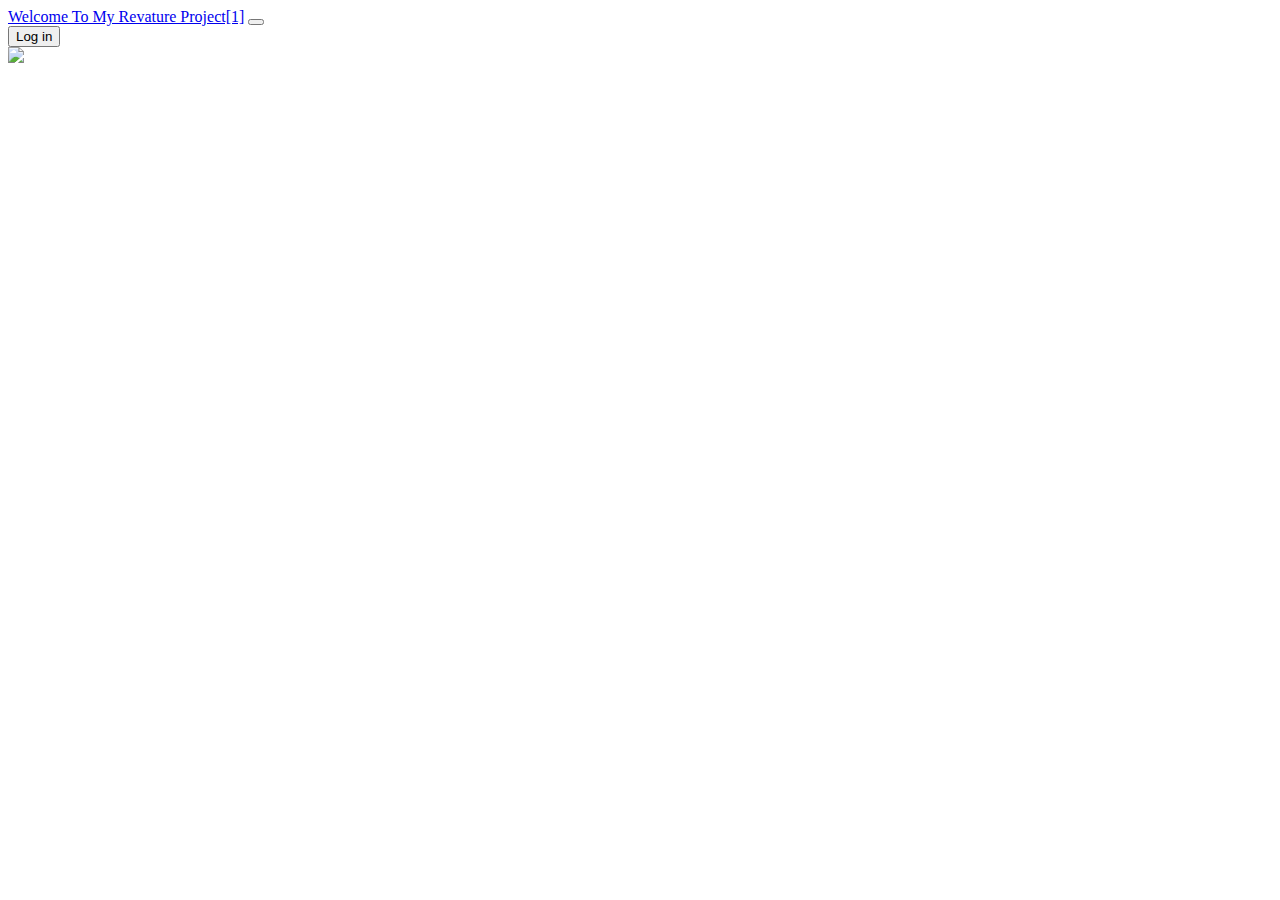
==== Project 1/src/main/webapp/index.html @ 13e9b4cf "adding project 1" ====
<!DOCTYPE html>
<html>
<head>
<meta charset="ISO-8859-1">
<title>Project</title>
    <link rel="stylesheet" href="https://maxcdn.bootstrapcdn.com/bootstrap/4.0.0-beta.2/css/bootstrap.min.css" integrity="sha384-PsH8R72JQ3SOdhVi3uxftmaW6Vc51MKb0q5P2rRUpPvrszuE4W1povHYgTpBfshb"
        crossorigin="anonymous">

    <script src="https://code.jquery.com/jquery-3.2.1.slim.min.js" integrity="sha384-KJ3o2DKtIkvYIK3UENzmM7KCkRr/rE9/Qpg6aAZGJwFDMVNA/GpGFF93hXpG5KkN"
        crossorigin="anonymous"></script>
    <script src="https://cdnjs.cloudflare.com/ajax/libs/popper.js/1.12.3/umd/popper.min.js" integrity="sha384-vFJXuSJphROIrBnz7yo7oB41mKfc8JzQZiCq4NCceLEaO4IHwicKwpJf9c9IpFgh"
        crossorigin="anonymous"></script>
    <script src="https://maxcdn.bootstrapcdn.com/bootstrap/4.0.0-beta.2/js/bootstrap.min.js" integrity="sha384-alpBpkh1PFOepccYVYDB4do5UnbKysX5WZXm3XxPqe5iKTfUKjNkCk9SaVuEZflJ"
        crossorigin="anonymous"></script>
        <style>
        #parrot{
        	margin-right: 10px;
        	float: left;
        }
        body{
        background-image: url(https://petapixel.com/assets/uploads/2013/03/parrot.jpg);
        background-repeat: no-repeat;
         background-size: cover;
         margin-bottom: -100px;
         
        }
        #loginNav{
        color: black;
        }
        
        #signupNav{
        color: black;
        }
        </style>
</head>
<body>
<nav class="navbar navbar-expand-lg navbar-dark bg-dark">
  <a class="navbar-brand" href="#">Welcome To My Revature Project[1]</a>
  <button class="navbar-toggler" type="button" data-toggle="collapse" data-target="#navbarNavAltMarkup" aria-controls="navbarNavAltMarkup" aria-expanded="false" aria-label="Toggle navigation">
    <span class="navbar-toggler-icon"></span>
  </button>
  <div class="collapse navbar-collapse" id="navbarNavAltMarkup">
    <div class="navbar-nav">
    <input type="button" class="nav-item nav-link" id="loginNav" onclick="location.href='http://localhost:8080/project1/login';" value="Log in" />
   <!-- <input type="button" class="nav-item nav-link" id="signupNav" onclick="location.href='http://localhost:8080/project1/signup';" value="Sign up" /> -->
     
       
    </div>
    
  </div>
  <img src = "https://cultofthepartyparrot.com/parrots/hd/donutparrot.gif" id ="parrot">
</nav>

<!--  replace the inner HTML of this div with various "partial" HTML pages
in order to produce a single page application -->
<div class="jumbotron" id="view">
</div>



<div id = "rareparrot">
</div>



<script src = "project.js" type="text/javascript"></script>
</body>
</html>
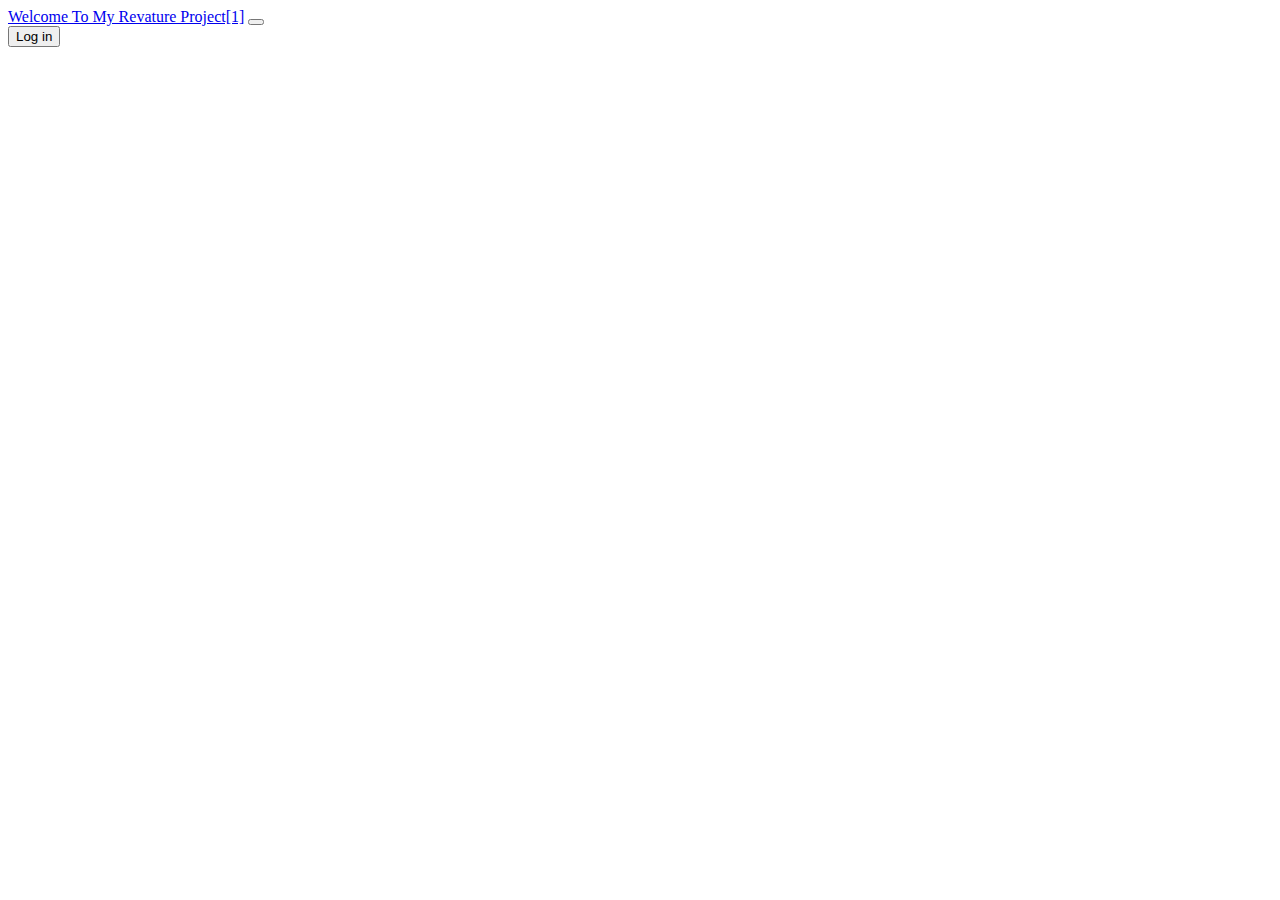
==== commit 7e7cbc46: "Update index.html" ====
--- a/Project 1/src/main/webapp/index.html
+++ b/Project 1/src/main/webapp/index.html
@@ -13,10 +13,7 @@
     <script src="https://maxcdn.bootstrapcdn.com/bootstrap/4.0.0-beta.2/js/bootstrap.min.js" integrity="sha384-alpBpkh1PFOepccYVYDB4do5UnbKysX5WZXm3XxPqe5iKTfUKjNkCk9SaVuEZflJ"
         crossorigin="anonymous"></script>
         <style>
-        #parrot{
-        	margin-right: 10px;
-        	float: left;
-        }
+
         body{
         background-image: url(https://petapixel.com/assets/uploads/2013/03/parrot.jpg);
         background-repeat: no-repeat;
@@ -48,7 +45,7 @@
     </div>
     
   </div>
-  <img src = "https://cultofthepartyparrot.com/parrots/hd/donutparrot.gif" id ="parrot">
+
 </nav>
 
 <!--  replace the inner HTML of this div with various "partial" HTML pages
@@ -58,11 +55,10 @@
 
 
 
-<div id = "rareparrot">
-</div>
+
 
 
 
 <script src = "project.js" type="text/javascript"></script>
 </body>
-</html>+</html>
